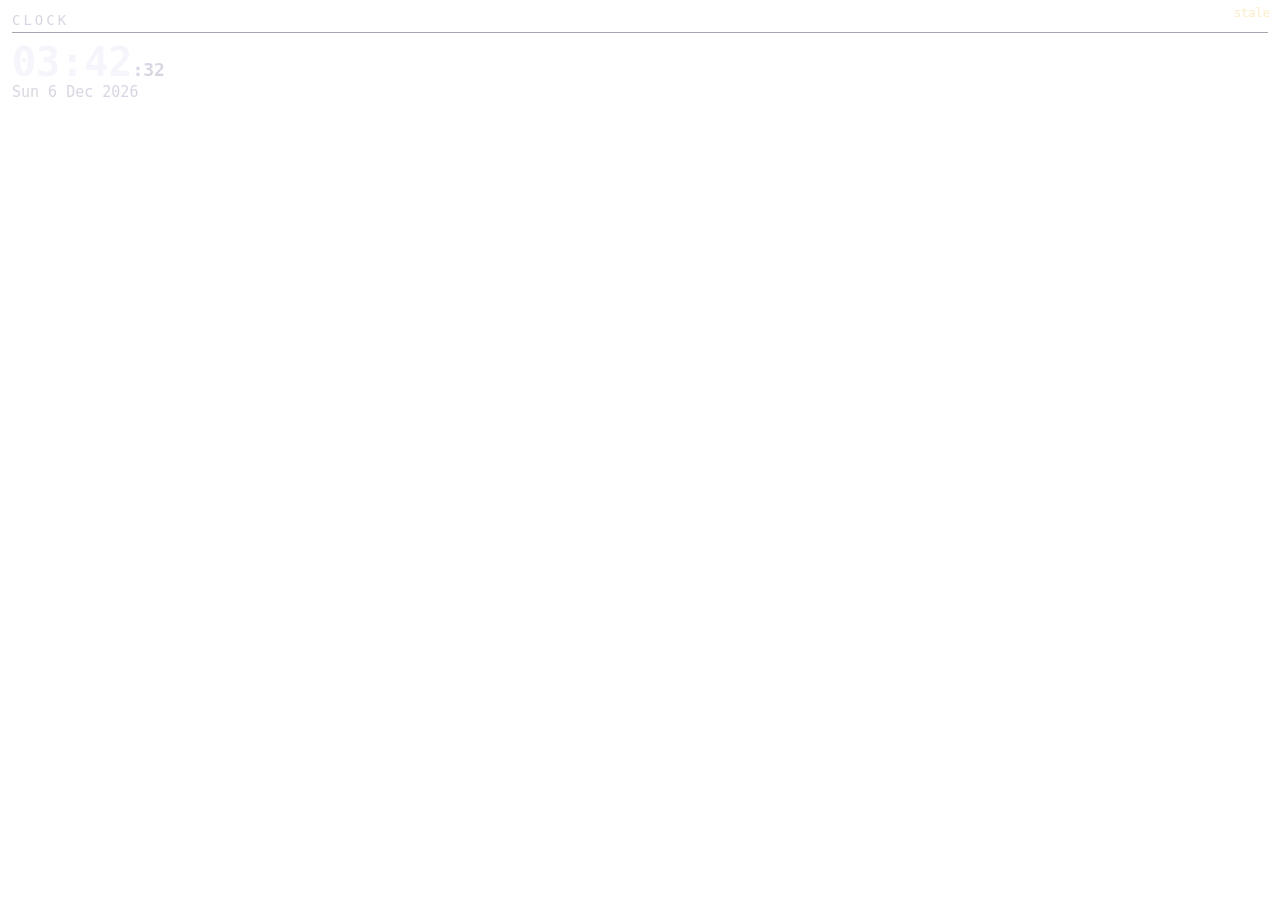
==== widgets/clock/index.html @ d78e7e85 "T19 clock widget: digital/analog views, 24/12-hour option, date line widgets/clock — T17 options car" ====
<!doctype html>
<html lang="en">
<head>
<meta charset="utf-8">
<link rel="stylesheet" href="/widgets/theme.css">
<script src="/widgets/boot.js"></script>
</head>
<body>
  <div class="tlcd-title">CLOCK</div>
  <div id="digital">
    <div class="tlcd-big"><span id="time">&mdash;</span><span id="sec"
         class="tlcd-dim-text" style="font-size:18px"></span><span id="ampm"
         class="tlcd-dim-text" style="font-size:18px"></span></div>
    <div id="date" class="tlcd-dim-text" style="font-size:15px">&mdash;</div>
  </div>
  <div id="analog" style="display:none">
    <canvas id="face" style="width:100%; display:block"></canvas>
    <div id="adate" class="tlcd-dim-text" style="font-size:13px; text-align:center">&mdash;</div>
  </div>
<script>
  // T19 clock: time is browser-local — the capture runs on this machine, so
  // the machine clock IS the panel clock. boot.js still drives the stale
  // dimming (D23); the tick is 1 Hz, well under the panel's 15 (D37).
  var OPTS = window.TLCD_OPTIONS || {};
  var view = OPTS.view || "digital";
  var h24 = (OPTS.format || "24") !== "12";

  var DOW = ["Sun", "Mon", "Tue", "Wed", "Thu", "Fri", "Sat"];
  var MON = ["Jan", "Feb", "Mar", "Apr", "May", "Jun",
             "Jul", "Aug", "Sep", "Oct", "Nov", "Dec"];

  function dateLine(now) {
    return DOW[now.getDay()] + " " + now.getDate() + " " +
           MON[now.getMonth()] + " " + now.getFullYear();
  }

  var digitalEl = document.getElementById("digital");
  var analogEl = document.getElementById("analog");
  if (view === "analog") {
    digitalEl.style.display = "none";
    analogEl.style.display = "block";
  }

  function tick() {
    var now = new Date();
    if (view === "analog") {
      drawFace(now);
      document.getElementById("adate").textContent = dateLine(now);
      return;
    }
    var h = now.getHours(), m = now.getMinutes(), s = now.getSeconds();
    var ampm = "";
    if (!h24) {
      ampm = h < 12 ? " AM" : " PM";
      h = h % 12 || 12;
    }
    document.getElementById("time").textContent =
      (h < 10 && h24 ? "0" : "") + h + ":" + (m < 10 ? "0" : "") + m;
    document.getElementById("sec").textContent =
      ":" + (s < 10 ? "0" : "") + s;
    document.getElementById("ampm").textContent = ampm;
    document.getElementById("date").textContent = dateLine(now);
  }

  function drawFace(now) {
    var c = document.getElementById("face");
    var w = c.clientWidth;
    var h = Math.min(w, window.innerHeight - 100);
    if (w < 20 || h < 20) return;               // slot collapsed — skip the pass
    if (c.width !== w || c.height !== h) { c.width = w; c.height = h; }
    var ctx = c.getContext("2d");
    var cs = getComputedStyle(document.documentElement);
    var text = cs.getPropertyValue("--tlcd-text").trim() || "#f0edf7";
    var dim = cs.getPropertyValue("--tlcd-dim").trim() || "#9a92b8";
    var accent = cs.getPropertyValue("--tlcd-accent").trim() || "#ff2e83";
    var line = cs.getPropertyValue("--tlcd-line").trim() || "#282043";
    ctx.clearRect(0, 0, w, h);
    var cx = w / 2, cy = h / 2, r = Math.min(w, h) / 2 - 3;
    ctx.strokeStyle = line; ctx.lineWidth = 2;
    ctx.beginPath(); ctx.arc(cx, cy, r, 0, Math.PI * 2); ctx.stroke();
    for (var i = 0; i < 60; i++) {              // minute ticks, hours heavier
      var a = i * Math.PI / 30, hour = i % 5 === 0;
      var r1 = r - (hour ? 10 : 5);
      ctx.strokeStyle = hour ? text : dim;
      ctx.lineWidth = hour ? 2 : 1;
      ctx.beginPath();
      ctx.moveTo(cx + Math.sin(a) * r1, cy - Math.cos(a) * r1);
      ctx.lineTo(cx + Math.sin(a) * (r - 2), cy - Math.cos(a) * (r - 2));
      ctx.stroke();
    }
    var sec = now.getSeconds(), min = now.getMinutes();
    function hand(len, frac, width, color) {
      var a = frac * Math.PI * 2;
      ctx.strokeStyle = color; ctx.lineWidth = width; ctx.lineCap = "round";
      ctx.beginPath();
      ctx.moveTo(cx - Math.sin(a) * len * 0.15, cy + Math.cos(a) * len * 0.15);
      ctx.lineTo(cx + Math.sin(a) * len, cy - Math.cos(a) * len);
      ctx.stroke();
    }
    hand(r * 0.5, (now.getHours() % 12 + min / 60) / 12, 4, text);
    hand(r * 0.75, (min + sec / 60) / 60, 2.5, text);
    hand(r * 0.8, sec / 60, 1.5, accent);
    ctx.fillStyle = accent;
    ctx.beginPath(); ctx.arc(cx, cy, 2.5, 0, Math.PI * 2); ctx.fill();
  }

  tick();
  setInterval(tick, 1000);
</script>
</body>
</html>
---- widgets/theme.css ----
/* thermallcd widget theme contract (D32).
   Tokens come from the design doc's palette (source: synth.html).
   Widgets consume ONLY these custom properties — never hardcode color or font.
   Motion (D37): nothing cycles faster than the platform tick (--tlcd-tick,
   ~15 Hz, matching the 15 FPS capture); ambient cycles stay well under it
   so the panel samples them smoothly. */

:root {
  --tlcd-surface: #0f0b1d;
  --tlcd-surface-2: #161027;
  --tlcd-field: #0a0716;
  --tlcd-line: #282043;
  --tlcd-text: #ece7f8;
  /* dim clears 4.5:1 over the glass panel at the scene's brightest
     (sun near-white through 82% glass) — D35, visual pass 2026-10-12 */
  --tlcd-dim: #a19abc;
  --tlcd-accent: #ff2e83;
  --tlcd-warn: #ffd166;
  --tlcd-font-display: "Audiowide", ui-monospace, monospace;
  --tlcd-font-mono: "IBM Plex Mono", ui-monospace, "DejaVu Sans Mono", monospace;
  --tlcd-tick: 1s; /* platform-injected animation tick (D37); scenes read this */
}

html, body { background: transparent; } /* glass panels over the scene (D18) */
body {
  color: var(--tlcd-text);
  font-family: var(--tlcd-font-mono);
  margin: 0;
  padding: 12px;
  box-sizing: border-box;
  overflow: hidden;
}

.tlcd-title {
  font-family: var(--tlcd-font-display);
  font-size: 14px;
  letter-spacing: 3px;
  color: var(--tlcd-dim);
  text-transform: uppercase;
  border-bottom: 1px solid var(--tlcd-line);
  padding-bottom: 4px;
  margin-bottom: 8px;
}

.tlcd-big { font-size: 40px; font-weight: 700; line-height: 1.05; } /* tier 1 >= 40px (D18) */
.tlcd-mid { font-size: 24px; }                                      /* tier 2 >= 24px */
.tlcd-dim-text { color: var(--tlcd-dim); }
.tlcd-accent-text { color: var(--tlcd-accent); }

.tlcd-bar {
  height: 10px; background: var(--tlcd-field);
  border: 1px solid var(--tlcd-line); border-radius: 4px; overflow: hidden;
}
.tlcd-bar i { display: block; height: 100%; background: var(--tlcd-accent); }

/* stale state (D23): dim the whole widget, badge it — never fake zeros */
.tlcd-stale { opacity: 0.4; }
.tlcd-stale::after {
  content: "stale";
  position: absolute; top: 6px; right: 10px;
  font-size: 12px; color: var(--tlcd-warn);
}
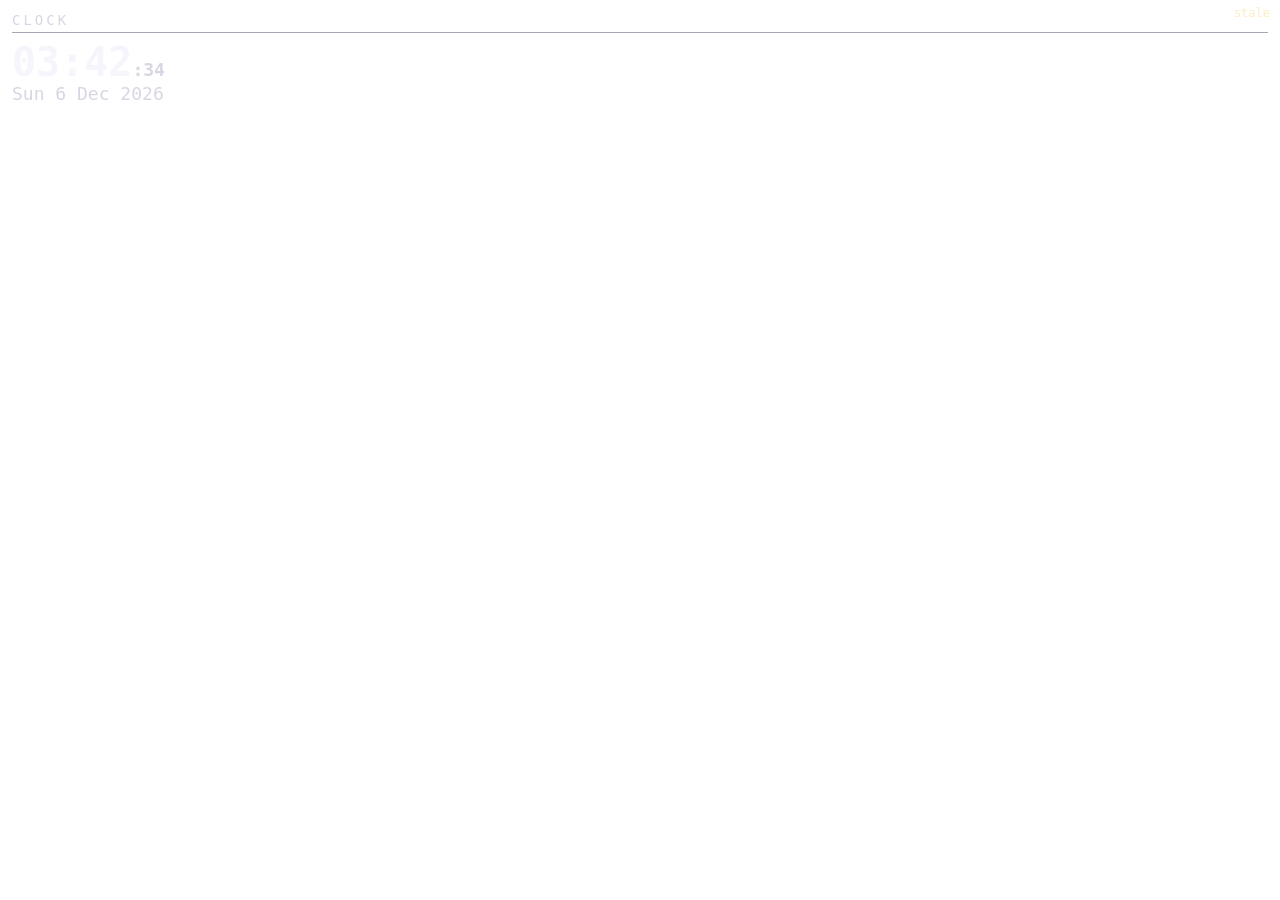
==== commit 0d409488: "mem widget fits its 2x1 slot; clock date lines larger The saved layout places mem at 2x1 (308x138) b" ====
--- a/widgets/clock/index.html
+++ b/widgets/clock/index.html
@@ -11,11 +11,11 @@
     <div class="tlcd-big"><span id="time">&mdash;</span><span id="sec"
          class="tlcd-dim-text" style="font-size:18px"></span><span id="ampm"
          class="tlcd-dim-text" style="font-size:18px"></span></div>
-    <div id="date" class="tlcd-dim-text" style="font-size:15px">&mdash;</div>
+    <div id="date" class="tlcd-dim-text" style="font-size:18px">&mdash;</div>
   </div>
   <div id="analog" style="display:none">
     <canvas id="face" style="width:100%; display:block"></canvas>
-    <div id="adate" class="tlcd-dim-text" style="font-size:13px; text-align:center">&mdash;</div>
+    <div id="adate" class="tlcd-dim-text" style="font-size:16px; text-align:center">&mdash;</div>
   </div>
 <script>
   // T19 clock: time is browser-local — the capture runs on this machine, so
